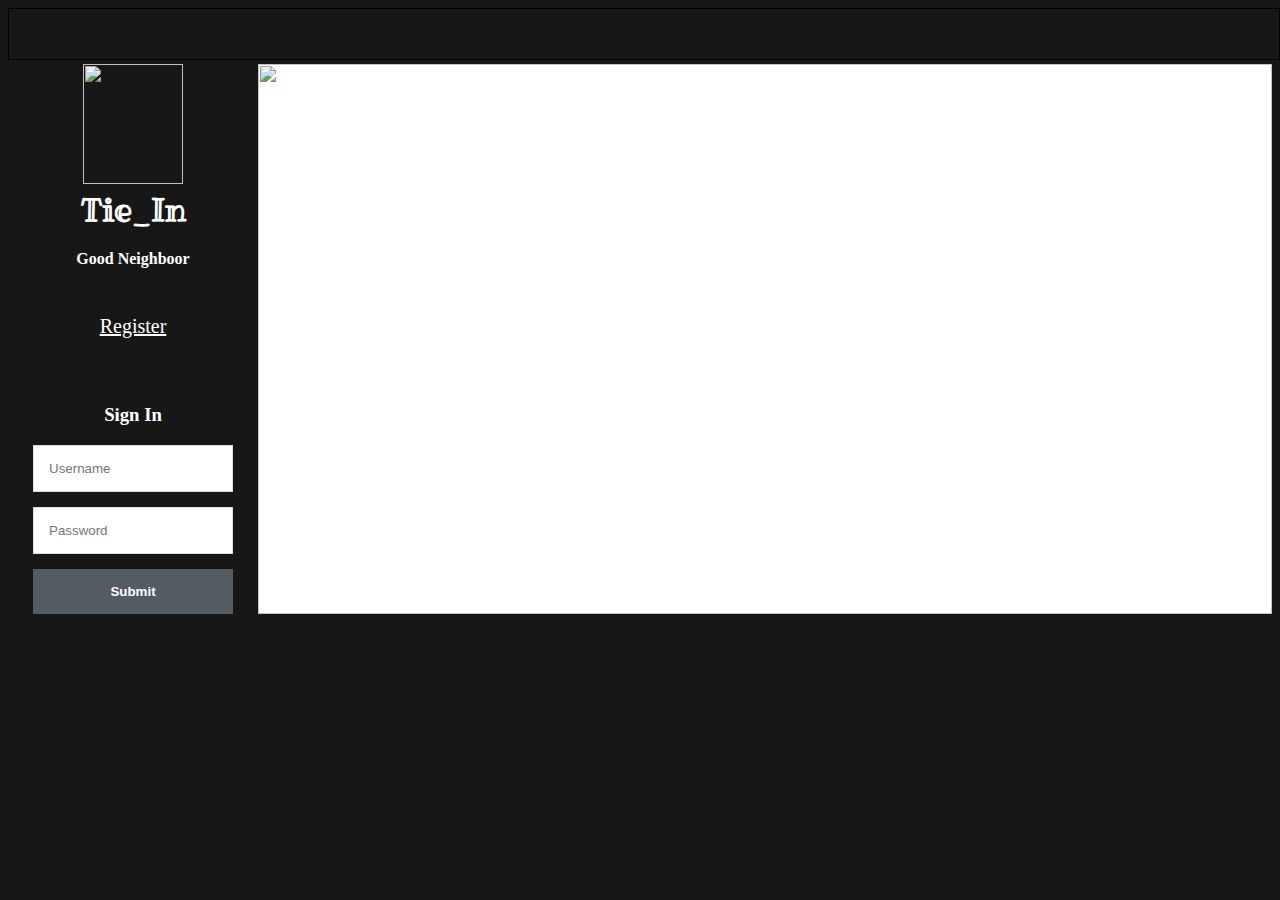
==== login.html @ fe7ebe4d "login page- work in progress" ====
<!DOCTYPE html>
<html>

<head>
	<meta charset="utf-8">
	<title>Login Form Tutorial</title>
	<link href="https://fonts.googleapis.com/css?family=Ribeye+Marrow&display=swap" rel="stylesheet">
	<link rel="stylesheet" href="style.css">
</head>

<body style="background-color:rgb(24, 23, 23);">
	<canvas id="myCanvas" width="1270" height="50" style="border:1px solid #000000;">
	</canvas>
	<div class="container">
		<div class="side-bar">
			<img src="file:///Users/user0021/Project/files/logo.jpg" width="100" height="120">
			<h1>Tie_In</h1>
			<h2>Good Neighboor</h2>
			<a href="url">Register</a>
			<h3>Sign In</h3>
			<div class="login-form">
				<form action="auth" method="POST">
					<input type="text" name="username" placeholder="Username" required>
					<input type="password" name="password" placeholder="Password" required>
					<input type="submit">
				</form>
			</div>
		</div>
		<div class="main">
          <img src="file:///Users/user0021/Project/files/main.jpg " class="main-image">
          <div class="main-text">Let's Work Together</div>
		</div>
	</div>
	<canvas id="myCanvas-2">
	</canvas>
</body>

</html>
---- style.css ----
h1 { 
    font-family: "Ribeye Marrow", cursive;
    font-size: px; 
    font-weight: 50px; 
    line-height: 10px; 
    color: white;
}

a {
    color:white;
    font-size: 20px;
    margin-bottom: auto;
}

h2{
    color: white;
    font-size: initial;
    margin-bottom: auto;
}

h3{
    color:white;
}

.container{
    display: flex;
}

.main-text{
    position: absolute;
    top: 35%;
    left: 35%;
    font-size: 100px;
    color: white;
    font-weight: bold;
    text-align: center;
}

.side-bar {
    display: flex;
    flex-direction: column;
    width: 250px;
    align-items: center;
    justify-content: space-around;
}

.main{
    flex-grow: 1;
    background-color: white;
    height:550px;
    
}

#myCanvas-2{
    width: 100%;
    height: 50px;
    color: #000;
}

.main-image{
    width: 100%;
    height: 100%;
}

.login-form {
    width: 200px;
    margin: 0 auto;
    font-family: Tahoma, Geneva, sans-serif;
}

.login-form h1 {
    text-align: center;
    color: #4d4d4d;
    font-size: 24px;
    padding: 20px 0 20px 0;
}

.login-form input[type="password"],
.login-form input[type="text"] {
    width: 100%;
    padding: 15px;
    border: 1px solid #dddddd;
    margin-bottom: 15px;
    box-sizing:border-box;
}

.login-form input[type="submit"] {
    width: 100%;
    padding: 15px;
    background-color: #535b63;
    border: 0;
    box-sizing: border-box;
    cursor: pointer;
    font-weight: bold;
    color: #ffffff;
}
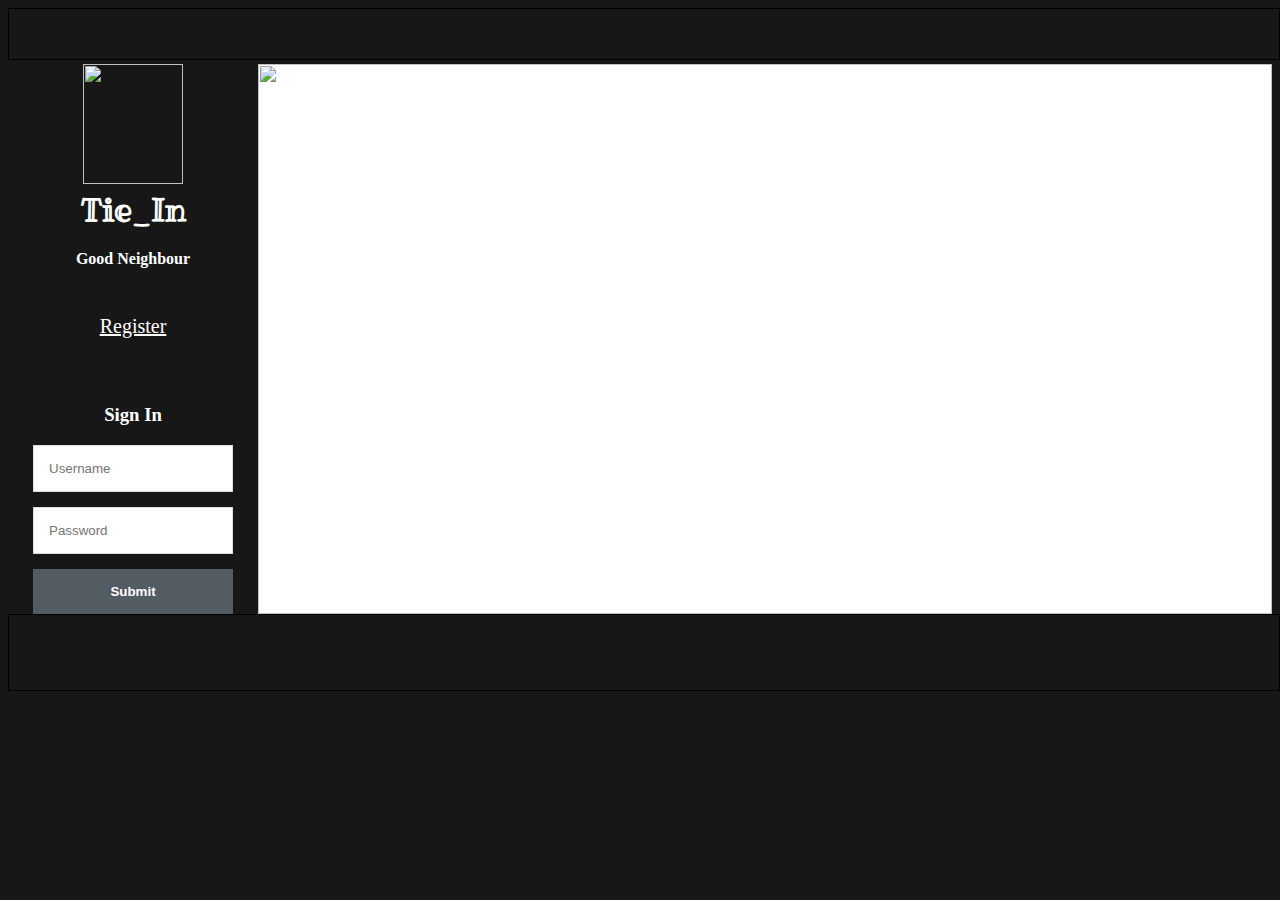
==== commit 367ba38a: "repos connected" ====
--- a/login.html
+++ b/login.html
@@ -3,9 +3,11 @@
 
 <head>
 	<meta charset="utf-8">
-	<title>Login Form Tutorial</title>
+	<title>Login Form </title>
 	<link href="https://fonts.googleapis.com/css?family=Ribeye+Marrow&display=swap" rel="stylesheet">
 	<link rel="stylesheet" href="style.css">
+	<link rel="stylesheet"  href="//fonts.googleapis.com/css?family=Abril+Fatface" />
+	<link rel="stylesheet" type="text/css" href="//fonts.googleapis.com/css?family=Actor" />
 </head>
 
 <body style="background-color:rgb(24, 23, 23);">
@@ -13,9 +15,9 @@
 	</canvas>
 	<div class="container">
 		<div class="side-bar">
-			<img src="file:///Users/user0021/Project/files/logo.jpg" width="100" height="120">
+			<img src="./logo.jpg" width="100" height="120">
 			<h1>Tie_In</h1>
-			<h2>Good Neighboor</h2>
+			<h2>Good Neighbour</h2>
 			<a href="url">Register</a>
 			<h3>Sign In</h3>
 			<div class="login-form">
@@ -27,11 +29,11 @@
 			</div>
 		</div>
 		<div class="main">
-          <img src="file:///Users/user0021/Project/files/main.jpg " class="main-image">
+          <img src="./main.jpg" class="main-image">
           <div class="main-text">Let's Work Together</div>
 		</div>
 	</div>
-	<canvas id="myCanvas-2">
+	<canvas id="myCanvas2" width="1270" height="75" style="border:1px solid #000000;">
 	</canvas>
 </body>
 
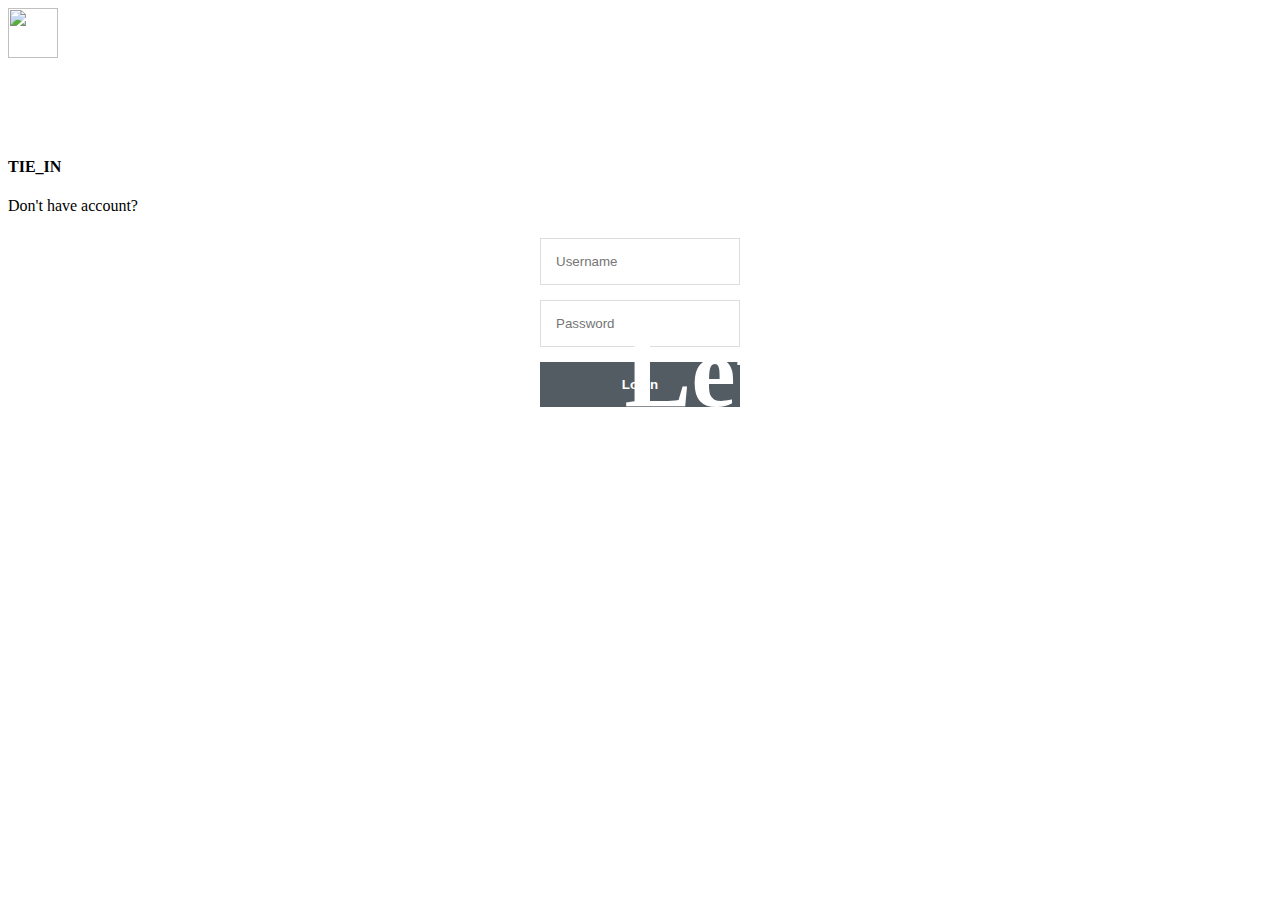
==== commit cf5b4b02: "Adjusted the Front_End (login.html, style.css, logo) to be a new style and to be able to connect wit" ====
--- a/login.html
+++ b/login.html
@@ -1,40 +1,62 @@
-<!DOCTYPE html>
-<html>
-
-<head>
-	<meta charset="utf-8">
-	<title>Login Form </title>
-	<link href="https://fonts.googleapis.com/css?family=Ribeye+Marrow&display=swap" rel="stylesheet">
-	<link rel="stylesheet" href="style.css">
-	<link rel="stylesheet"  href="//fonts.googleapis.com/css?family=Abril+Fatface" />
-	<link rel="stylesheet" type="text/css" href="//fonts.googleapis.com/css?family=Actor" />
-</head>
-
-<body style="background-color:rgb(24, 23, 23);">
-	<canvas id="myCanvas" width="1270" height="50" style="border:1px solid #000000;">
-	</canvas>
-	<div class="container">
-		<div class="side-bar">
-			<img src="./logo.jpg" width="100" height="120">
-			<h1>Tie_In</h1>
-			<h2>Good Neighbour</h2>
-			<a href="url">Register</a>
-			<h3>Sign In</h3>
-			<div class="login-form">
-				<form action="auth" method="POST">
-					<input type="text" name="username" placeholder="Username" required>
-					<input type="password" name="password" placeholder="Password" required>
-					<input type="submit">
-				</form>
-			</div>
-		</div>
-		<div class="main">
-          <img src="./main.jpg" class="main-image">
-          <div class="main-text">Let's Work Together</div>
-		</div>
-	</div>
-	<canvas id="myCanvas2" width="1270" height="75" style="border:1px solid #000000;">
-	</canvas>
-</body>
-
+<!DOCTYPE html>
+<html lang="en" dir="ltr">
+    <head>
+        <meta charset="utf-8">
+        <title>Login Form</title>
+        <link rel="stylesheet" href="style.css">
+        <script
+            src="https://cdnjs.cloudflare.com/ajax/libs/jquery/3.4.1/jquery.min.js"
+            charset="utf-8"></script>
+    </head>
+    <body>
+
+        <div class="logo">
+            <img src="logo.jpg" width="50px" height="50px">
+        </div>
+        <h1>Login</h1>
+        <h3>Good Neighbour</h3>
+        <h4>TIE_IN</h4>
+
+        <div class="container-text-logo"></div>
+
+        <div class="bottom-text">
+            Don't have account?
+        </div>
+    <div    class="sign-up">
+        <a href="url" >Sign up </a>
+    </div>
+    </form>
+
+    <div class="main-text">Let's Work Together</div>
+
+    <form action="auth" method="POST" class="login-form">
+
+        <div class="txtb">
+            <input type="text" name="username" placeholder="Username" required="required"></div>
+
+        <div class="txtb">
+            <input
+                type="password"
+                name="password"
+                placeholder="Password"
+                required="required">
+        </div>
+
+        <input type="submit" class="logbtn" value="Login">
+    </form>
+
+    <script type="text/javascript">
+        $(".txtb input").on("focus", function () {
+            $(this).addClass("focus");
+        });
+
+        $(".txtb input").on("blur", function () {
+            if ($(this).val() == "") 
+                $(this).removeClass("focus");
+            }
+        );
+    </script>
+
+</body>
+
 </html>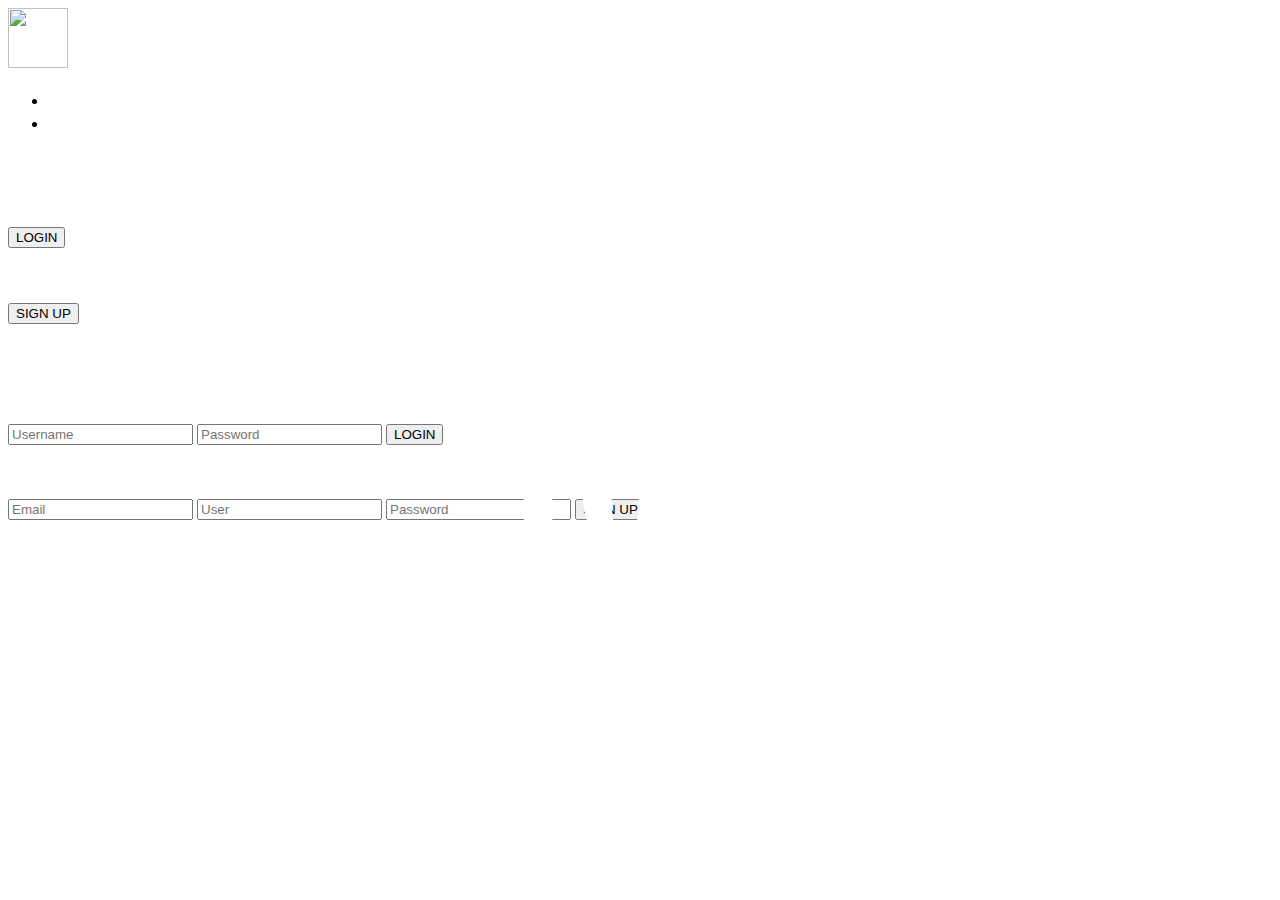
==== commit 10275d94: "The new Front_End page with NEW : ( login, registration form, navbar, logo, and header)" ====
--- a/login.html
+++ b/login.html
@@ -1,61 +1,157 @@
 <!DOCTYPE html>
-<html lang="en" dir="ltr">
-    <head>
-        <meta charset="utf-8">
-        <title>Login Form</title>
-        <link rel="stylesheet" href="style.css">
-        <script
-            src="https://cdnjs.cloudflare.com/ajax/libs/jquery/3.4.1/jquery.min.js"
-            charset="utf-8"></script>
-    </head>
-    <body>
+<html lang="en">
+<head>
+    <meta charset="UTF-8">
+    <meta name="viewport" content="width=device-width, initial-scale=1.0">
+    <title>Document</title>
+    <link rel="stylesheet" href="style.css">
+    <link rel="stylesheet" href="navbar.css">
+    <link rel="stylesheet" href="mainText.css">
+    <link rel="stylesheet" href="logo.css">
+</head>
+<body>
+    
 
-        <div class="logo">
-            <img src="logo.jpg" width="50px" height="50px">
+<!-- Logo and the navbar -->
+  <header>
+    <div class="logo">
+      <img src="logo.jpeg" width="60px" height="60px">
+    </div>
+    <nav>
+        <ul>
+            <li><a href="#">How it works </a></li>
+            <li><a href="#">About</a></li>
+        </ul>
+    </nav>
+
+    <div class="contact"><a href="#">TIE_IN</div>
+ </header>
+<!-- END Logo and the navbar -->
+
+
+    <div class="cotn_principal">
+        <div class="cont_centrar">
+          <div class="cont_login">
+            <div class="cont_info_log_sign_up">
+              <div class="col_md_login">
+                <div class="cont_ba_opcitiy">
+      
+                  <h2>Do you have an account </h2>
+                  <p></p>
+                  <button class="btn_login" onclick="cambiar_login()">LOGIN</button>
+                </div>
+              </div>
+              <div class="col_md_sign_up">
+                <div class="cont_ba_opcitiy">
+                  <h2>  Welcome to TIE_IN Sign up from here</h2>
+      
+                  <p></p>
+      
+                  <button class="btn_sign_up" onclick="cambiar_sign_up()">SIGN UP</button>
+                </div>
+              </div>
+            </div>
+      
+            <div class="cont_back_info">
+              <div class="cont_img_back_grey">
+                <img src="https://images.unsplash.com/42/U7Fc1sy5SCUDIu4tlJY3_NY_by_PhilippHenzler_philmotion.de.jpg?ixlib=rb-0.3.5&q=50&fm=jpg&crop=entropy&s=7686972873678f32efaf2cd79671673d" alt="" />
+              </div>
+            </div>
+
+            <!-- Start the login & reg div-->
+            <div class="cont_forms">
+              <div class="cont_img_back_">
+                <img src="https://images.unsplash.com/42/U7Fc1sy5SCUDIu4tlJY3_NY_by_PhilippHenzler_philmotion.de.jpg?ixlib=rb-0.3.5&q=50&fm=jpg&crop=entropy&s=7686972873678f32efaf2cd79671673d" alt="" />
+              </div>
+              
+
+              <!-- Start the login  form-->
+              <form action="auth" method="POST" class="cont_form_login">
+                <a href="#" onclick="ocultar_login_sign_up()"><i class="material-icons">&#xE5C4;</i></a>
+                <h2>LOGIN</h2>
+                <input type="text" name="username" placeholder="Username" required="required" />
+                <input type="password" name="password" placeholder="Password" required="required" />
+                <input type="submit" class="btn_login" value="LOGIN" onclick="cambiar_login()">  
+              </form>
+              <!-- End the login form -->
+          
+
+              <!-- Start the Sign up  form-->
+             <form action="auth" method="POST">
+              <div class="cont_form_sign_up">
+                <a href="#" onclick="ocultar_login_sign_up()"><i class="material-icons">&#xE5C4;</i></a>
+                <h2>SIGN UP</h2>
+                <input type="text" placeholder="Email" name="email" required />
+                <input type="text" placeholder="User" name="Username" required />
+                <input type="password" placeholder="Password" name="psw" required/>
+                <input type="submit" class="btn_sign_up" value="SIGN UP" onclick="cambiar_sign_up()">
+              </div>
+              </form>
+              <!-- End the Sign up form -->
+      
+            </div>
+            <!-- End the login & reg div-->
+      
+          </div>
         </div>
-        <h1>Login</h1>
-        <h3>Good Neighbour</h3>
-        <h4>TIE_IN</h4>
+      </div>
 
-        <div class="container-text-logo"></div>
 
-        <div class="bottom-text">
-            Don't have account?
-        </div>
-    <div    class="sign-up">
-        <a href="url" >Sign up </a>
-    </div>
-    </form>
+      <!-- Main text strart and finsh in this div  -->
+      <div class="main-text">
+        <h1 class="heading">Let's work <span class="underline--magical"> together</span> </h1>
+        <h6 class="subheading">       <span class="underline--magical">Good neighbor</span> </h6>
+      </div>
 
-    <div class="main-text">Let's Work Together</div>
+        
 
-    <form action="auth" method="POST" class="login-form">
 
-        <div class="txtb">
-            <input type="text" name="username" placeholder="Username" required="required"></div>
 
-        <div class="txtb">
-            <input
-                type="password"
-                name="password"
-                placeholder="Password"
-                required="required">
-        </div>
+ <script>
+  //Login and reg script //
+  function cambiar_login() {
+    document.querySelector(".cont_forms").className =
+      "cont_forms cont_forms_active_login";
+    document.querySelector(".cont_form_login").style.display = "block";
+    document.querySelector(".cont_form_sign_up").style.opacity = "0";
+  
+    setTimeout(function () {
+      document.querySelector(".cont_form_login").style.opacity = "1";
+    }, 400);
+  
+    setTimeout(function () {
+      document.querySelector(".cont_form_sign_up").style.display = "none";
+    }, 200);
+  }
+  
+  function cambiar_sign_up(at) {
+    document.querySelector(".cont_forms").className =
+      "cont_forms cont_forms_active_sign_up";
+    document.querySelector(".cont_form_sign_up").style.display = "block";
+    document.querySelector(".cont_form_login").style.opacity = "0";
+  
+    setTimeout(function () {
+      document.querySelector(".cont_form_sign_up").style.opacity = "1";
+    }, 100);
+  
+    setTimeout(function () {
+      document.querySelector(".cont_form_login").style.display = "none";
+    }, 400);
+  }
+  
+  function ocultar_login_sign_up() {
+    document.querySelector(".cont_forms").className = "cont_forms";
+    document.querySelector(".cont_form_sign_up").style.opacity = "0";
+    document.querySelector(".cont_form_login").style.opacity = "0";
+  
+    setTimeout(function () {
+      document.querySelector(".cont_form_sign_up").style.display = "none";
+      document.querySelector(".cont_form_login").style.display = "none";
+    }, 500);
+  }
+  // END Login and reg script //
+</script>
 
-        <input type="submit" class="logbtn" value="Login">
-    </form>
-
-    <script type="text/javascript">
-        $(".txtb input").on("focus", function () {
-            $(this).addClass("focus");
-        });
-
-        $(".txtb input").on("blur", function () {
-            if ($(this).val() == "") 
-                $(this).removeClass("focus");
-            }
-        );
-    </script>
 
 </body>
 
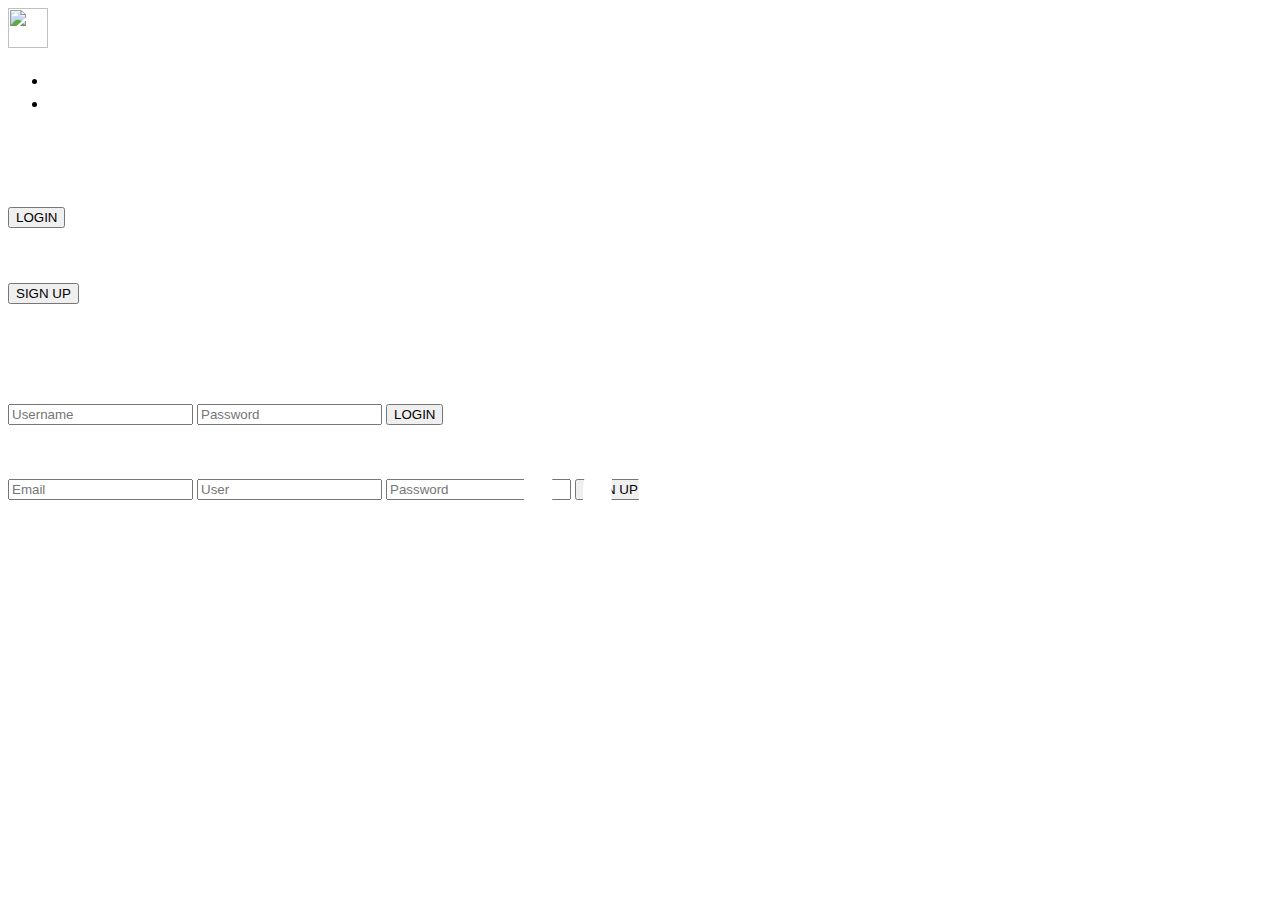
==== commit f8c2210b: "logo spin" ====
--- a/login.html
+++ b/login.html
@@ -15,7 +15,8 @@
 <!-- Logo and the navbar -->
   <header>
     <div class="logo">
-      <img src="logo.jpeg" width="60px" height="60px">
+      <img src="logo.jpeg" width="40px" height="40px"
+      class="rotate" width="100" height="100" />
     </div>
     <nav>
         <ul>
